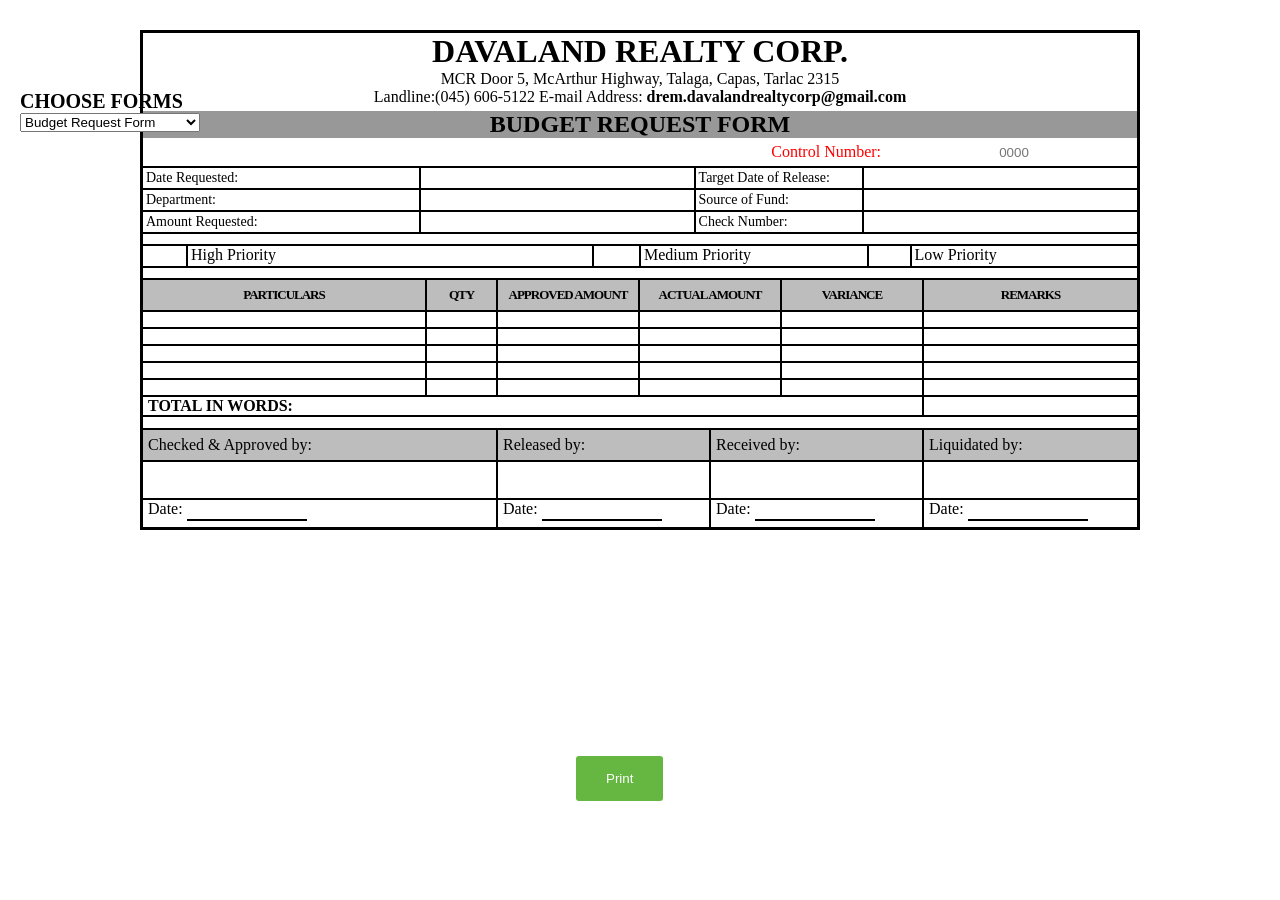
==== forms/budgetRequestForm.html @ 84197312 "Add files via upload" ====
<!DOCTYPE html>
<html lang="en">
<head>
    <meta charset="UTF-8">
    <meta name="viewport" content="width=\, initial-scale=1.0">
    <title>Budget Request Form</title>
    <link rel="icon" href="../images/DAVALAND LOGO.png">
    <link rel="stylesheet" href="../styles/budget.css">
</head>
<body>

    <div class="selections" id="selections">
        <label for="Choose Forms">CHOOSE FORMS</label>
        <select name="forms" id="forms" onchange="selectForms()">
            <option value="1">Budget Request Form</option>
            <option value="2">Acknowledgement Receipt</option>
            <option value="3">Investment Interest Form</option>
            <option value="4">Sellers Payment</option>
            <option value="5">Cash Voucher</option>
            <option value="6">Check Voucher</option>
        </select>
    </div>
    
    <div class="container">
        <div class="content_container">
            <div class="header">
                <h1>DAVALAND REALTY CORP.</h1>
                <span>MCR Door 5, McArthur Highway, Talaga, Capas, Tarlac 2315</span>
                <p>Landline:(045) 606-5122 E-mail Address: <strong>drem.davalandrealtycorp@gmail.com</strong></p>
            </div>

            <div class="header_title">
                <h2>BUDGET REQUEST FORM</h2>
            </div>

            <div class="control_number">
                <span>Control Number:</span>
                <input type="text" placeholder="0000">
            </div>
            <div class="first_content_container">
                
                <div class="first_content">
                    <div class="cells">
                        <div class="first_cells">
                            <p>Date Requested:</p>
                        </div>
                        <div class="first_input">
                            <input type="text">
                        </div>
                        <div class="second_cell">
                            <p>Target Date of Release:</p>
                        </div>
                        <div class="second_input">
                            <input type="text">
                        </div>
                    </div>
                    <div class="cells">
                        <div class="first_cells">
                            <p>Department:</p>
                        </div>
                        <div class="first_input">
                            <input type="text">
                        </div>
                        <div class="second_cell">
                            <p>Source of Fund:</p>
                        </div>
                        <div class="second_input">
                            <input type="text">
                        </div>
                    </div>
                    <div class="cells">
                        <div class="first_cells">
                            <p>Amount Requested:</p>
                        </div>
                        <div class="first_input">
                            <input type="text" class="number-input">
                        </div>
                        <div class="second_cell">
                            <p>Check Number:</p>
                        </div>
                        <div class="second_input">
                            <input type="text">
                        </div>
                    </div>
                </div>
            </div>

            <div class="priority_option_container">
                <div class="priority_option">
                    <div class="priority">
                        <div class="option checkBox">
                            <div class="checkers">
                                <label class="checkboxed">
                                <input type="checkbox">
                                <svg viewBox="0 0 64 64" height="1em" width="1em">
                                  <path d="M 0 16 V 56 A 8 8 90 0 0 8 64 H 56 A 8 8 90 0 0 64 56 V 8 A 8 8 90 0 0 56 0 H 8 A 8 8 90 0 0 0 8 V 16 L 32 48 L 64 16 V 8 A 8 8 90 0 0 56 0 H 8 A 8 8 90 0 0 0 8 V 56 A 8 8 90 0 0 8 64 H 56 A 8 8 90 0 0 64 56 V 16" pathLength="575.0541381835938" class="path"></path>
                                </svg>
                              </label>
                            </div>
                        </div>
                        <p>High Priority</p>
                        <div class="option checkBox">
                            <div class="checkers">
                                <label class="checkboxed">
                                <input type="checkbox">
                                <svg viewBox="0 0 64 64" height="1em" width="1em">
                                  <path d="M 0 16 V 56 A 8 8 90 0 0 8 64 H 56 A 8 8 90 0 0 64 56 V 8 A 8 8 90 0 0 56 0 H 8 A 8 8 90 0 0 0 8 V 16 L 32 48 L 64 16 V 8 A 8 8 90 0 0 56 0 H 8 A 8 8 90 0 0 0 8 V 56 A 8 8 90 0 0 8 64 H 56 A 8 8 90 0 0 64 56 V 16" pathLength="575.0541381835938" class="path"></path>
                                </svg>
                              </label>
                            </div>
                        </div>
                    </div>
                
                    <div class="priority">
                        

                        <p>Medium Priority</p>

                        <div class="option checkBox">
                            <div class="checkers">
                                <label class="checkboxed">
                                <input type="checkbox">
                                <svg viewBox="0 0 64 64" height="1em" width="1em">
                                  <path d="M 0 16 V 56 A 8 8 90 0 0 8 64 H 56 A 8 8 90 0 0 64 56 V 8 A 8 8 90 0 0 56 0 H 8 A 8 8 90 0 0 0 8 V 16 L 32 48 L 64 16 V 8 A 8 8 90 0 0 56 0 H 8 A 8 8 90 0 0 0 8 V 56 A 8 8 90 0 0 8 64 H 56 A 8 8 90 0 0 64 56 V 16" pathLength="575.0541381835938" class="path"></path>
                                </svg>
                              </label>
                            </div>
                        </div>
                        <p>Low Priority</p>
                    </div>
                </div>
            </div>


            <div class="second_content_container">
                <div class="second_content">
                    <div class="particulars">
                        <div class="cell_header">
                            <h4>PARTICULARS</h4>
                        </div>
                        <div class="cell_inputs">
                            <input type="text">
                            <input type="text">
                            <input type="text">
                            <input type="text">
                            <input type="text">
                        </div>
                    </div>
                    <div class="quantity">
                        <div class="cell_header">
                            <h4>QTY</h4>
                        </div>
                        <div class="cell_inputs">
                            <input type="text">
                            <input type="text">
                            <input type="text">
                            <input type="text">
                            <input type="text">
                        </div>
                    </div>
                    <div class="approved_amount">
                        <div class="cell_header">
                            <h4>APPROVED AMOUNT</h4>
                        </div>
                        <div class="cell_inputs">
                            <input type="text">
                            <input type="text">
                            <input type="text">
                            <input type="text">
                            <input type="text">
                        </div>
                    </div>
                    <div class="actual_amount">
                        <div class="cell_header">
                            <h4>ACTUAL AMOUNT</h4>
                        </div>
                        <div class="cell_inputs">
                            <input type="text">
                            <input type="text">
                            <input type="text">
                            <input type="text">
                            <input type="text">
                        </div>
                    </div>
                    <div class="variance">
                        <div class="cell_header">
                            <h4>VARIANCE</h4>
                        </div>
                        <div class="cell_inputs">
                            <input type="text">
                            <input type="text">
                            <input type="text">
                            <input type="text">
                            <input type="text">
                        </div>
                    </div>
                    <div class="remarks">
                        <div class="cell_header">
                            <h4>REMARKS</h4>
                        </div>
                        <div class="cell_inputs">
                            <input type="text">
                            <input type="text">
                            <input type="text">
                            <input type="text">
                            <input type="text">
                        </div>
                    </div>
                </div>
                <div class="total_in_words">
                    <h4>TOTAL IN WORDS:</h4>
                    <input type="text">
                </div>
            </div>


            <div class="third_content_container">
                <div class="third_content">
                    <div class="chec_app_by">
                        <div class="third_cell_header">
                            <p>Checked & Approved by:</p>
                        </div>
                        <div class="cell_inputs">
                            <input type="text">
                        </div>
                        <div class="date">
                            <span>Date:</span>
                            <input type="text">
                        </div>
                    </div>
                    <div class="released_by">
                        <div class="third_cell_header">
                            <p>Released by:</p>
                        </div>
                        <div class="cell_inputs">
                            <input type="text">
                        </div>
                        <div class="date">
                            <span>Date:</span>
                            <input type="text">
                        </div>
                    </div>
                    <div class="received_by">
                        <div class="third_cell_header">
                            <p>Received by:</p>
                        </div>
                        <div class="cell_inputs">
                            <input type="text">
                        </div>
                        <div class="date">
                            <span>Date:</span>
                            <input type="text">
                        </div>
                    </div>
                    <div class="liquidated_by">
                        <div class="third_cell_header">
                            <p>Liquidated by:</p>
                        </div>
                        <div class="cell_inputs">
                            <input type="text">
                        </div>
                        <div class="date">
                            <span>Date:</span>
                            <input type="text">
                        </div>
                    </div>
                </div>
            </div>

            <div class="button" id="printBtn">
                <button class="printBtn" onclick="printContent()">Print</button>
            </div>
        </div>
    </div>

    
    <script src="../js/budget.js"></script>
</body>
</html>
---- styles/budget.css ----
* {
    margin: 0;
    padding: 0;
    box-sizing: border-box;
}

body {
    font-family: 'Times New Roman', Times, serif;
}

.container {
    display: flex;
    justify-content: center;
    width: 100%;
    height: 100vh;
    padding: 20px;
}

.content_container {
    width: 1000px;
    height: 500px;
    border: 3px solid black;
    margin-top: 10px;
}
.header {
    text-align: center;
}

.header_title {
    background-color: rgb(152, 152, 152);
    text-align: center;
    margin-top: 5px;
    margin-bottom: 5px;
}

.control_number {
    display: flex;
    margin-bottom: 5px;
}

.control_number span {
    flex: 3;
    text-align: right;
    padding-right: 10px;
    color: red;
}
.control_number input {
    flex: 1;
    color: red;
    border: none;
    text-align: center;
}

.first_content_container {
    width: 100%;
    height: auto;
    border-top: 2px solid black;
   
}

.first_content {
    display: flex;
    height: auto;
    flex-direction: column;
}
.cells {
    display: flex;
    width: 100%;
    height: 22px;
    font-size: 14px;
}


.first_cells {
    display: flex;
    align-items: center;
    flex: 2;
    padding-left: 3px;
    border-right: 2px solid black;
    border-bottom: 2px solid black;
}
.first_input {
    flex: 2;
}
.first_input input {
    width: 100%;
    height: 100%;
    border: none;
    border-bottom: 2px solid black;
    text-align: center;
    font-weight: bold;
}
.second_cell {
    display: flex;
    align-items: center;
    flex: 1.2;
    padding-left: 3px;
    border-right: 2px solid black;
    border-bottom: 2px solid black;
    border-left: 2px solid black;
}
.second_input {
    flex: 2;
    border-bottom: 2px solid black;
}

.second_input input {
    width: 100%;
    height: 100%;
    border: none;
    text-align: center;
    font-weight: bold;
}

.priority_option_container {
    width: 100%;
}

.priority_option {
    margin-top: 10px;
    display: flex;
    border: none;
    border-top: 2px solid black;
    border-bottom: 2px solid black;
}

.priority {
    display: flex;
}
.priority p {
    padding-left: 3px;
}
.priority:nth-of-type(1) {
    flex: 1;
    border-right: 2px solid black;
}
.priority:nth-of-type(2) {
    flex: 1;
}

.priority:nth-of-type(1) p {
    flex: 1;
    border-right: 2px solid black;
}
.priority:nth-of-type(2) p {
    flex: 2;
}

.priority:nth-of-type(2) .option {
    border-left: 2px solid black;

}

.option {
    width: 45px;
    cursor: pointer;
}

.option:nth-of-type(1) {
    border-right: 2px solid black;
}




.checkers {
    width: 30px;
    height: 20px;
    text-align: center;
    margin-left: 5px;
}

.checkboxed {
  cursor: pointer;
}

.checkboxed input {
  display: none;
}

.checkboxed svg {
  overflow: visible;
  margin-top: 2px;
}

.path {
  fill: none;
  stroke: black;
  stroke-width: 6;
  stroke-linecap: round;
  stroke-linejoin: round;
  transition: stroke-dasharray 0.5s ease, stroke-dashoffset 0.5s ease;
  stroke-dasharray: 241 9999999;
  stroke-dashoffset: 0;
}

.checkboxed input:checked ~ svg .path {
  stroke-dasharray: 70.5096664428711 9999999;
  stroke-dashoffset: -262.2723388671875;
}

svg .path {
    stroke-dashoffset: -640.2723388671875;
}


.second_content_container {
    width: 100%;
    margin-top: 10px;
    height: 150px;
    position: relative;
}

.second_content {
    display: grid;
  grid-template-columns: repeat(14, 1fr);
  border: none;
  border-top: 2px solid black;
  border-bottom: 2px solid black;
}

.cell_header {
    display: flex;
    align-items: center;
    justify-content: center;
    height: 30px;
    background-color: rgb(190, 189, 189);
}

.cell_inputs {
    display: flex;
    flex-direction: column;
}

.cell_inputs input {
    width: 100%;
    border: none;
    text-align: center;
    border-top: 2px solid black;
}

.particulars {
    grid-column: 1/5;
    border-right: 2px solid black;
}

.quantity {
    grid-column: 5/6;
    border-right: 2px solid black;
}

.approved_amount {
    grid-column: 6/8;
    border-right: 2px solid black;
}

.actual_amount {
    grid-column: 8/ 10;
    border-right: 2px solid black;
}
.variance {
    grid-column: 10/ 12;
    border-right: 2px solid black;
}

.remarks {
    grid-column: 12/15;

}

.second_content h4 {
    font-size: 13px;
    letter-spacing: -1px;
    word-spacing: 0.5;
}

.total_in_words {
    display: grid;
    grid-template-columns: repeat(14, 1fr);
    border-bottom: 2px solid black;
    text-align: left;
}

.total_in_words h4 {
    grid-column: 1/12;
    border-right: 2px solid black;
    text-align: left;
    padding-left: 5px;
}

.total_in_words input {
    grid-column: 12/15;
    border: none;
    text-align: center;
}


.third_content_container {
    width: 100%;
    height: 100px;
    position: relative;
}

.third_content {
    border: none;
    border-top: 2px solid black;
    height: 100px;
    display: grid;
    grid-template-columns: repeat(14, 1fr);
}


.chec_app_by {
    grid-column: 1/6;
    border-right: 2px solid black;
}
.released_by {
    grid-column: 6/9;
    border-right: 2px solid black;
}
.received_by {
    grid-column: 9/12;
    border-right: 2px solid black;
}

.liquidated_by {
    grid-column: 12/15;
}

.third_cell_header {
    display: flex;
    align-items: center;
    height: 30px;
    background-color: rgb(190, 189, 189);
    padding-left: 5px;
}

.third_content input {
    height: 40px;
    font-size: 18px;
    border-bottom: 2px solid black;
}
.date {
    padding-left: 5px;
}

.date input {
    height: 20px;
    font-size: 13px;
    padding-left: 5px;
    border: none;
    border-bottom: 2px solid black;
    width: 120px;
}


.button {
    position: absolute;
    top: 84%;
    left: 45%;
}

.button button {
    background-color: #65B741;
    color: #fff;
    padding: 15px 30px ;
    border: none;
    border-radius: 3px; 
    cursor: pointer;
}


.selections {
    display: block;
    position: absolute;
    width: 200px;
    height: 200px;
    top: 10%;
    left: 20px;
}
.selections label {
   font-weight: bold;
   font-size: 20px;
}




@media print {
    body {
        -webkit-print-color-adjust: exact; /* Chrome, Safari */
        color-adjust: exact; /* Firefox */
    }
    .second_content h4 {
        font-size: 12px;
        letter-spacing: -1px;
        word-spacing: 0.5;
    }
    
}
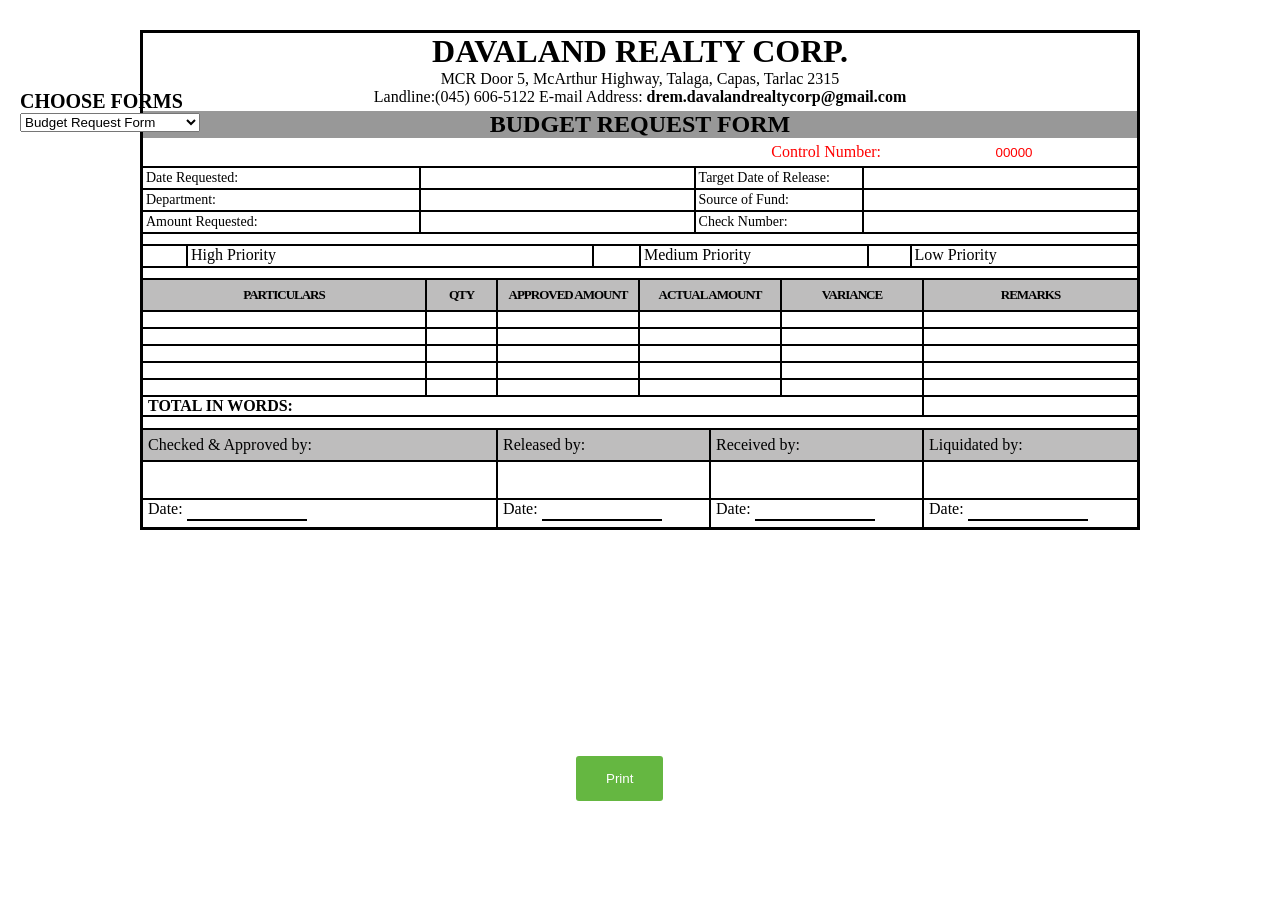
==== commit eda3cafb: "Update budgetRequestForm.html" ====
--- a/forms/budgetRequestForm.html
+++ b/forms/budgetRequestForm.html
@@ -35,7 +35,7 @@
 
             <div class="control_number">
                 <span>Control Number:</span>
-                <input type="text" placeholder="0000">
+                <input type="text" id="printCountInput">
             </div>
             <div class="first_content_container">
                 
